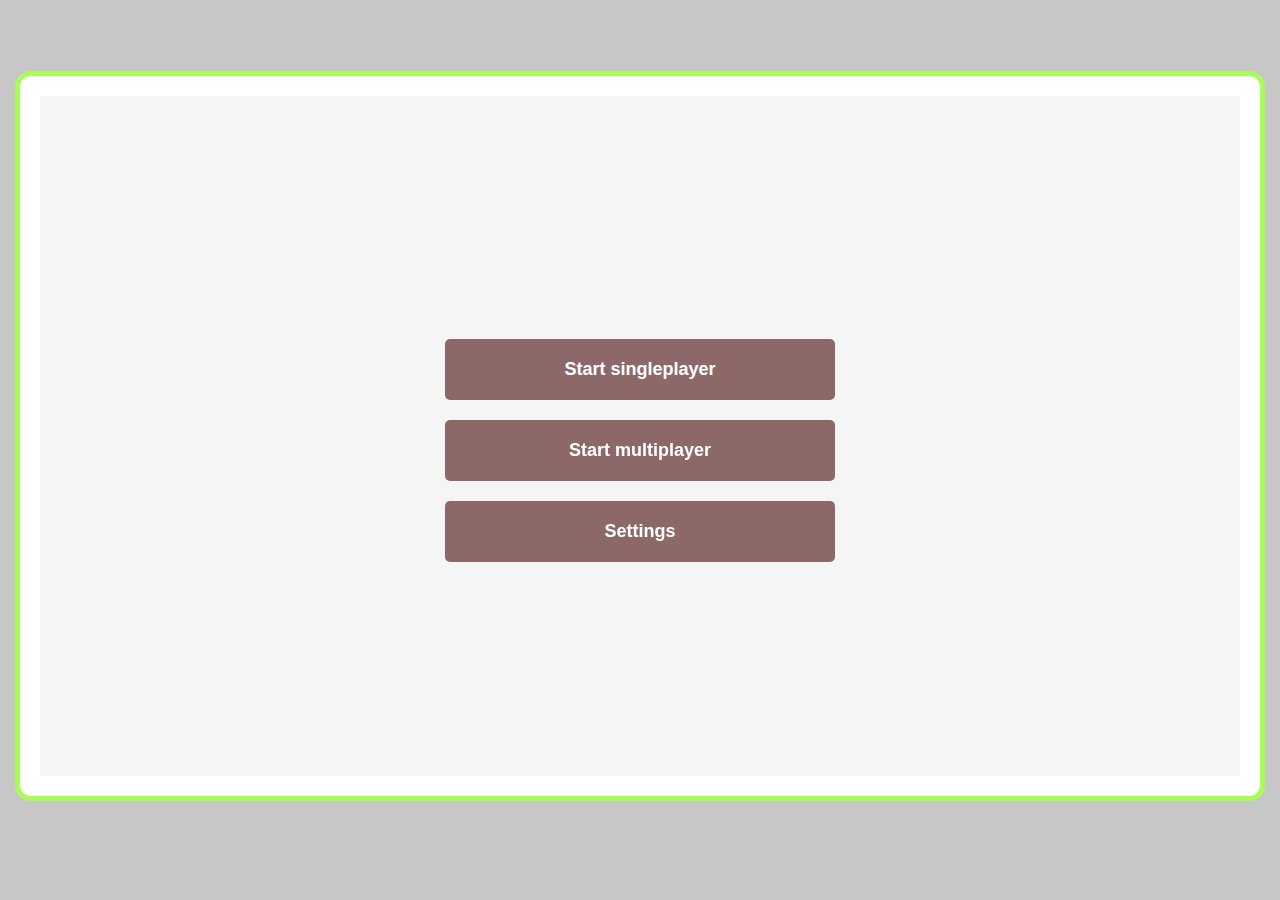
==== src/main/resources/webapp/index.html @ 22842c30 "SinglePlayer mode and multiplayer are working, serverside is written in kotlin" ====
<!DOCTYPE html>
<html lang="en">
<head>
    <meta charset="UTF-8">
    <meta http-equiv="X-UA-Compatible" content="IE=edge">
    <meta name="viewport" content="width=device-width, initial-scale=1.0">
    <title>Document</title>
    <link rel="stylesheet" href="./css/styles.css">
    <script src="js/jquery-3.6.0.min.js"></script>
</head>
<body>
    <div class="game-field-wrapper">
        <canvas class="game-field" width="1200" height="680"></canvas>
    </div>

    <script src="./js/maps.js"></script>
    <script src="./js/model.js"></script>
    <script src="./js/gameEngine.js"></script>
    <script src="./js/functions.js"></script>
    <script src="./js/reactiveJS.js"></script>
</body>
</html>
---- src/main/resources/webapp/css/styles.css ----
body {
  background-color: #c7c7c7;
  display: flex;
  justify-content: center;
  align-items: center;
  height: 95vh;
  font-family: Roboto, sans-serif;
}

.game-field-wrapper {
  box-sizing: border-box;
  background-color: white;
  border-radius: 1em;
  width: 1250px;
  height: 730px;
  padding: 20px;
  border: 5px solid white;
}

.game-field {
  background-color: whitesmoke;
  width: 1200px;
  height: 680px;
}

.menu {
  position: fixed;
  top: 50%;
  left: 50%;
  transform: translate(-50%, -50%);
  width: 400px;
  height: 300px;
  border-radius: 20px;
  display: flex;
  flex-direction: column;
  justify-content: center;
}
.menu-row, .menu .final-buttons {
  font-size: large;
  font-weight: bold;
  display: flex;
  flex-direction: row;
  flex-wrap: nowrap;
  justify-content: space-between;
  align-items: center;
  margin: 10px 5px;
}
.menu-row label, .menu .final-buttons label {
  padding: 20px 20px 20px 0;
}
.menu .final-buttons {
  justify-content: center;
}
.menu .final-buttons input[type=button] {
  width: 100%;
}
.menu .final-buttons input[type=button][value=Save] {
  margin: 0 5px 0 0;
}
.menu .final-buttons input[type=button][value=Back] {
  margin: 0 0 0 5px;
}
.menu-button {
  font-family: inherit;
  border-radius: 5px;
  padding: 20px;
  font-size: large;
  font-weight: bold;
  margin: 10px 5px;
  border: none;
  background-color: #8d6868;
  color: white;
  cursor: pointer;
}
.menu-button:hover {
  background-color: #6f5252;
  transition: background-color ease-out 0.1s;
}
.menu-button:active {
  background-color: #584141;
}

#color-chooser {
  height: 100%;
  border: none;
  outline: none;
  flex-grow: 2;
}
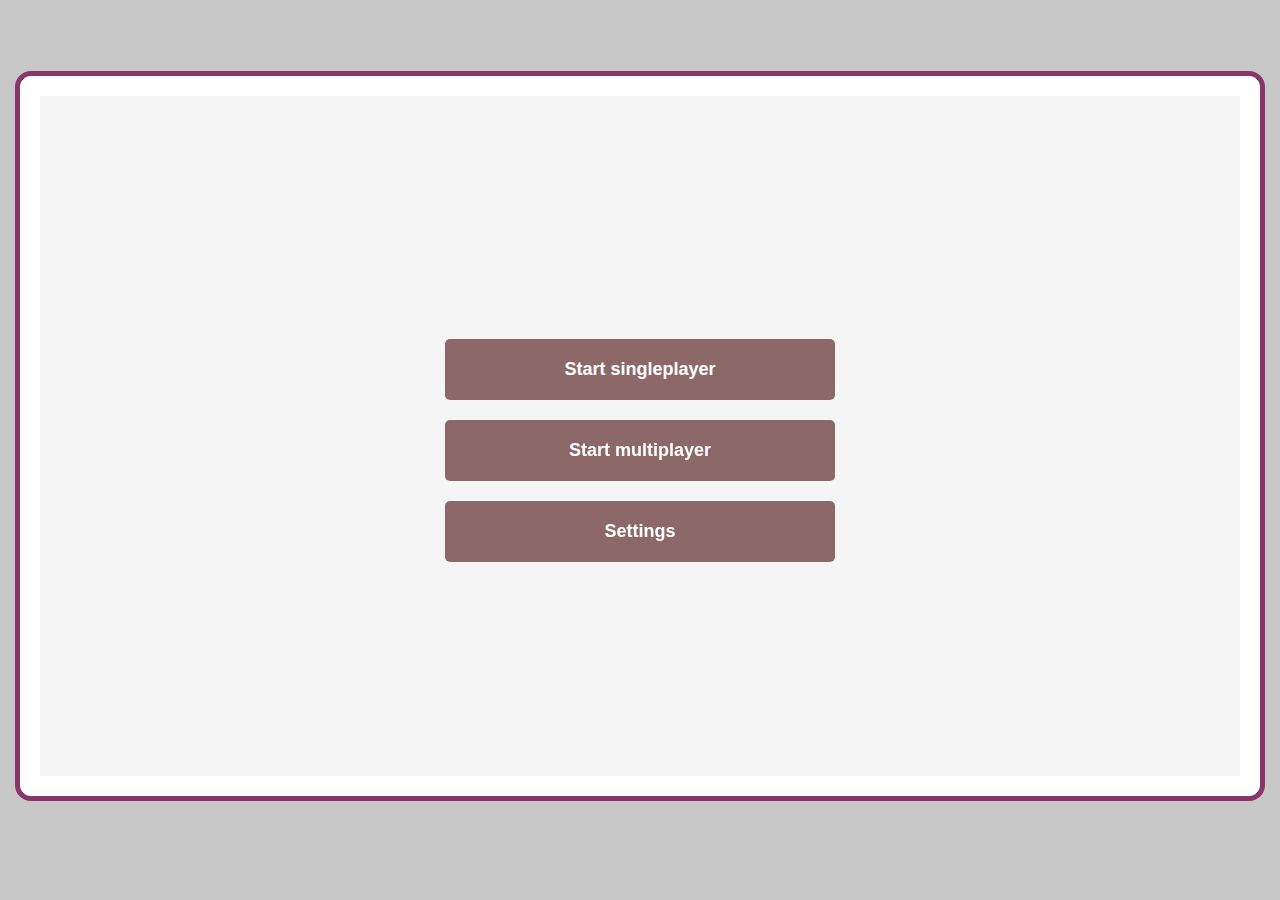
==== commit 7e48b43f: "Websocket is updated to secure" ====
--- a/src/main/resources/webapp/index.html
+++ b/src/main/resources/webapp/index.html
@@ -4,7 +4,7 @@
     <meta charset="UTF-8">
     <meta http-equiv="X-UA-Compatible" content="IE=edge">
     <meta name="viewport" content="width=device-width, initial-scale=1.0">
-    <title>Document</title>
+    <title>Snake Online</title>
     <link rel="stylesheet" href="./css/styles.css">
     <script src="js/jquery-3.6.0.min.js"></script>
 </head>
